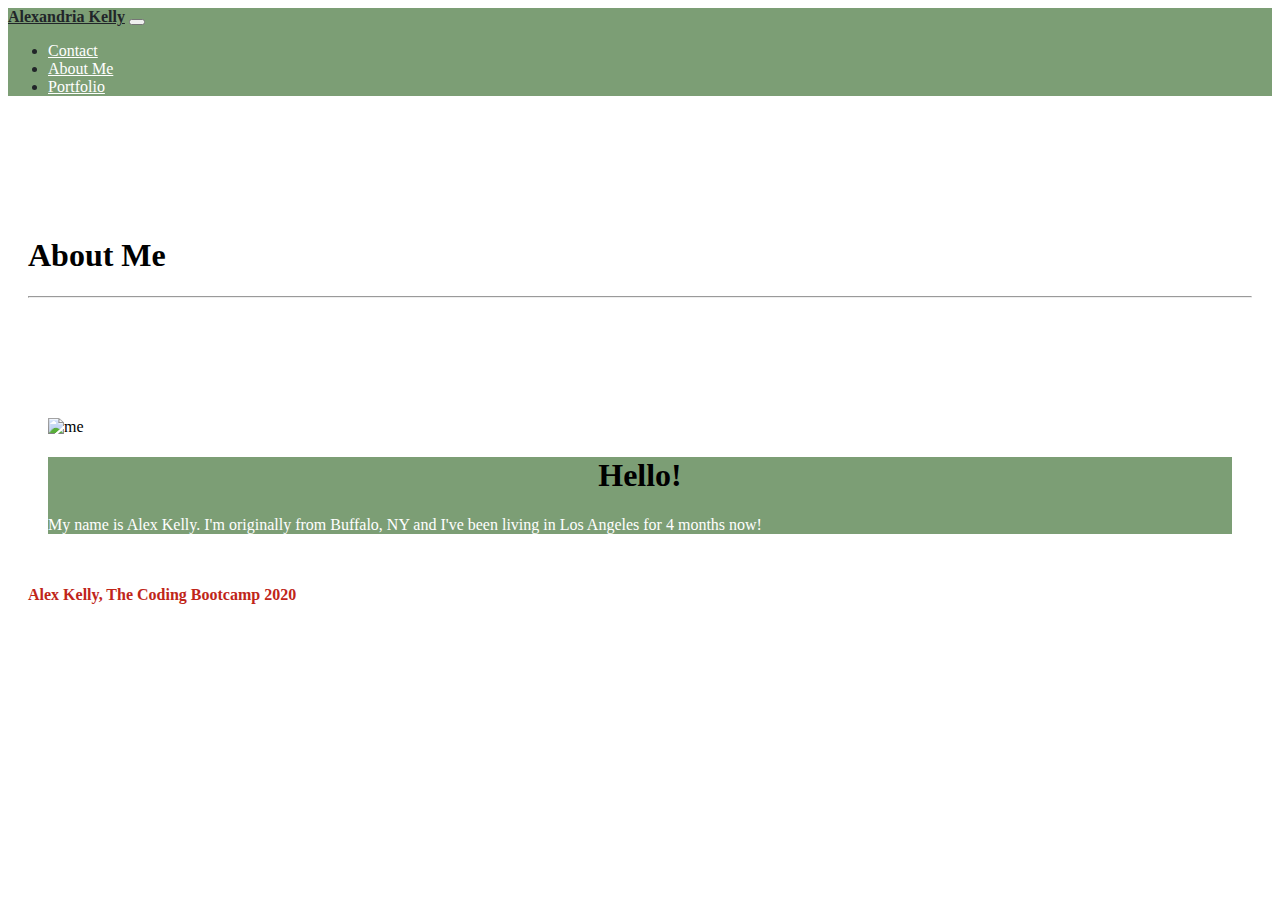
==== index.html @ 54f00468 "add files" ====
<!DOCTYPE html>
<html lang="en">
<head>
    <meta charset="UTF-8">
    <meta name="viewport" content="width=device-width, initial-scale=1.0">
    <link rel="stylesheet" href="https://cdn.jsdelivr.net/npm/bootstrap@4.5.3/dist/css/bootstrap.min.css" integrity="sha384-TX8t27EcRE3e/ihU7zmQxVncDAy5uIKz4rEkgIXeMed4M0jlfIDPvg6uqKI2xXr2" crossorigin="anonymous">
    <title>About</title>
    <link rel="icon" href="http://example.com/favicon.png">
</head>

<body>

<!--navbar-->

<!--navbar-->
<nav class="navbar navbar-expand-lg" style="color: #212529; background-color: #7c9e75;">
    <a class="navbar-brand" style="color:#212529;" href="#"><strong>Alexandria Kelly</strong></a>
    <button class="navbar-toggler" type="button" data-toggle="collapse" data-target="#navbarNavAltMarkup" aria-controls="navbarNavAltMarkup" aria-expanded="false" aria-label="Toggle navigation">
      <span class="navbar-toggler-icon"></span>
    </button>
    <div class="collapse navbar-collapse" id="navbarNavAltMarkup">
      <ul class="navbar-nav w-100 justify-content-end">
        
        <li class="nav-item">
          <a class="nav-link" style="color: white;" href="contact.html">Contact</a>
        </li>
        
        <li class="nav-item">
          <a class="nav-link active" style="color: white;" href="aboutme.html">About Me</a>
        </li>
  
        <li class="nav-item">
          <a class="nav-link" style="color: white;" href="portfolio.html">Portfolio</a>
        </li>
      </ul>
    </div>
  </nav>

<!--About Info-->

<div class="container about-me">
   
    <h1>About Me</h2>
    <hr>

    <div class="container about-me">
            
      <div class="row">
    
        <div class="col-md-6">
            <img src="https://scontent-lax3-1.xx.fbcdn.net/v/t1.0-9/68782889_10158616859962786_8058054865789648896_n.jpg?_nc_cat=109&ccb=2&_nc_sid=09cbfe&_nc_ohc=DVD4UZb9yLMAX8nepCE&_nc_ht=scontent-lax3-1.xx&oh=677cd662258f5cc0e9c9a326e473a39d&oe=5FBB3296" alt="me" width="500" height="500">
        </div>    
    
        <div class="col-md-6">  
            <div class="jumbotron" style="background-color: #7c9e75;">
                <h1 class="display-6" style="text-align: center;">Hello!</h1>
                <p class="lead" style="color: white;">My name is Alex Kelly. I'm originally from Buffalo, NY and I've been living in Los Angeles for 4 months now!</p>         
             </div>
        </div>
    </div>
</div>
    
<div class="footer">
    
    <div class="container" style="color:#c02519"">
        <p><strong>Alex Kelly, The Coding Bootcamp 2020</strong></p>
    </div>
    
</div> 
   
<style>
    body{
        background-image: url("https://images.unsplash.com/photo-1507646871303-331b8f659227?ixlib=rb-1.2.1&w=1000&q=80");
        background-size: cover;
    }
    
    .about-me {
        margin-top: 100px;
        padding: 20px;
    
    }

    .footer{
        position:sticky;
        bottom: 0;
        width: 100%;
        height: 60px;
    }

 </style>

<!--bootstrap code-->
<script src="https://code.jquery.com/jquery-3.5.1.slim.min.js" integrity="sha384-DfXdz2htPH0lsSSs5nCTpuj/zy4C+OGpamoFVy38MVBnE+IbbVYUew+OrCXaRkfj" crossorigin="anonymous"></script>
<script src="https://cdn.jsdelivr.net/npm/popper.js@1.16.1/dist/umd/popper.min.js" integrity="sha384-9/reFTGAW83EW2RDu2S0VKaIzap3H66lZH81PoYlFhbGU+6BZp6G7niu735Sk7lN" crossorigin="anonymous"></script>
<script src="https://cdn.jsdelivr.net/npm/bootstrap@4.5.3/dist/js/bootstrap.min.js" integrity="sha384-w1Q4orYjBQndcko6MimVbzY0tgp4pWB4lZ7lr30WKz0vr/aWKhXdBNmNb5D92v7s" crossorigin="anonymous"></script>

</body>

</html>
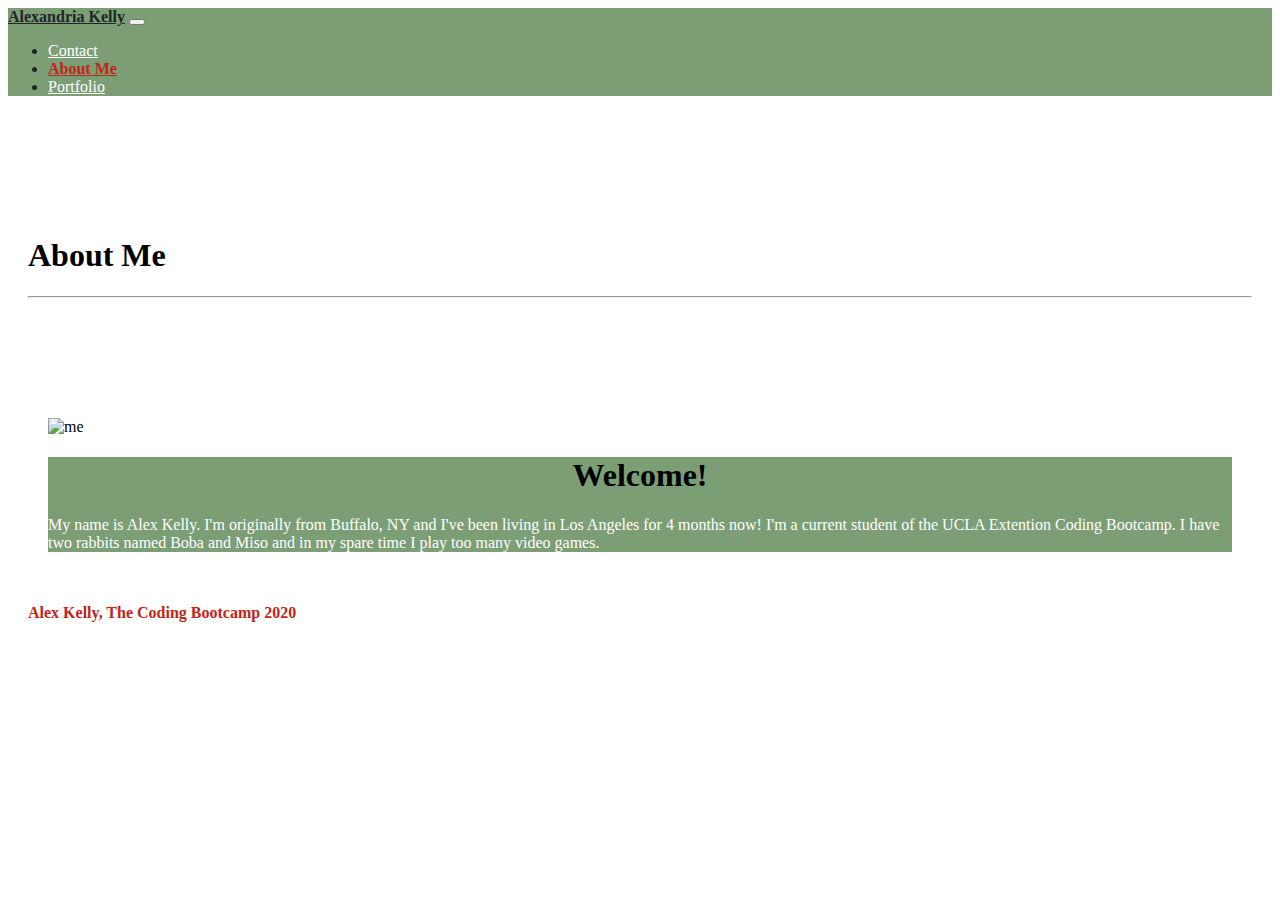
==== commit af7158ab: "cleaner code" ====
--- a/index.html
+++ b/index.html
@@ -12,7 +12,6 @@
 
 <!--navbar-->
 
-<!--navbar-->
 <nav class="navbar navbar-expand-lg" style="color: #212529; background-color: #7c9e75;">
     <a class="navbar-brand" style="color:#212529;" href="#"><strong>Alexandria Kelly</strong></a>
     <button class="navbar-toggler" type="button" data-toggle="collapse" data-target="#navbarNavAltMarkup" aria-controls="navbarNavAltMarkup" aria-expanded="false" aria-label="Toggle navigation">
@@ -26,7 +25,7 @@
         </li>
         
         <li class="nav-item">
-          <a class="nav-link active" style="color: white;" href="aboutme.html">About Me</a>
+          <a class="nav-link active" style="color: #c02519;" href="index.html"><strong>About Me</strong></a>
         </li>
   
         <li class="nav-item">
@@ -39,27 +38,35 @@
 <!--About Info-->
 
 <div class="container about-me">
+
+<!--Container Header-->
    
-    <h1>About Me</h2>
+    <h1>About Me</h1>
     <hr>
 
     <div class="container about-me">
             
       <div class="row">
+
+<!--Picture of Me-->
     
         <div class="col-md-6">
             <img src="https://scontent-lax3-1.xx.fbcdn.net/v/t1.0-9/68782889_10158616859962786_8058054865789648896_n.jpg?_nc_cat=109&ccb=2&_nc_sid=09cbfe&_nc_ohc=DVD4UZb9yLMAX8nepCE&_nc_ht=scontent-lax3-1.xx&oh=677cd662258f5cc0e9c9a326e473a39d&oe=5FBB3296" alt="me" width="500" height="500">
-        </div>    
-    
+        </div> 
+
+<!--Jumbotron About Box-->
+
         <div class="col-md-6">  
             <div class="jumbotron" style="background-color: #7c9e75;">
-                <h1 class="display-6" style="text-align: center;">Hello!</h1>
-                <p class="lead" style="color: white;">My name is Alex Kelly. I'm originally from Buffalo, NY and I've been living in Los Angeles for 4 months now!</p>         
+                <h1 class="display-6" style="text-align: center;">Welcome!</h1>
+                <p class="lead" style="color: white;">My name is Alex Kelly. I'm originally from Buffalo, NY and I've been living in Los Angeles for 4 months now! I'm a current student of the UCLA Extention Coding Bootcamp. I have two rabbits named Boba and Miso and in my spare time I play too many video games.</p>         
              </div>
         </div>
     </div>
 </div>
-    
+ 
+<!--Sticky Footer-->
+
 <div class="footer">
     
     <div class="container" style="color:#c02519"">
@@ -67,8 +74,11 @@
     </div>
     
 </div> 
+
+<!--Styles-->
    
 <style>
+  
     body{
         background-image: url("https://images.unsplash.com/photo-1507646871303-331b8f659227?ixlib=rb-1.2.1&w=1000&q=80");
         background-size: cover;
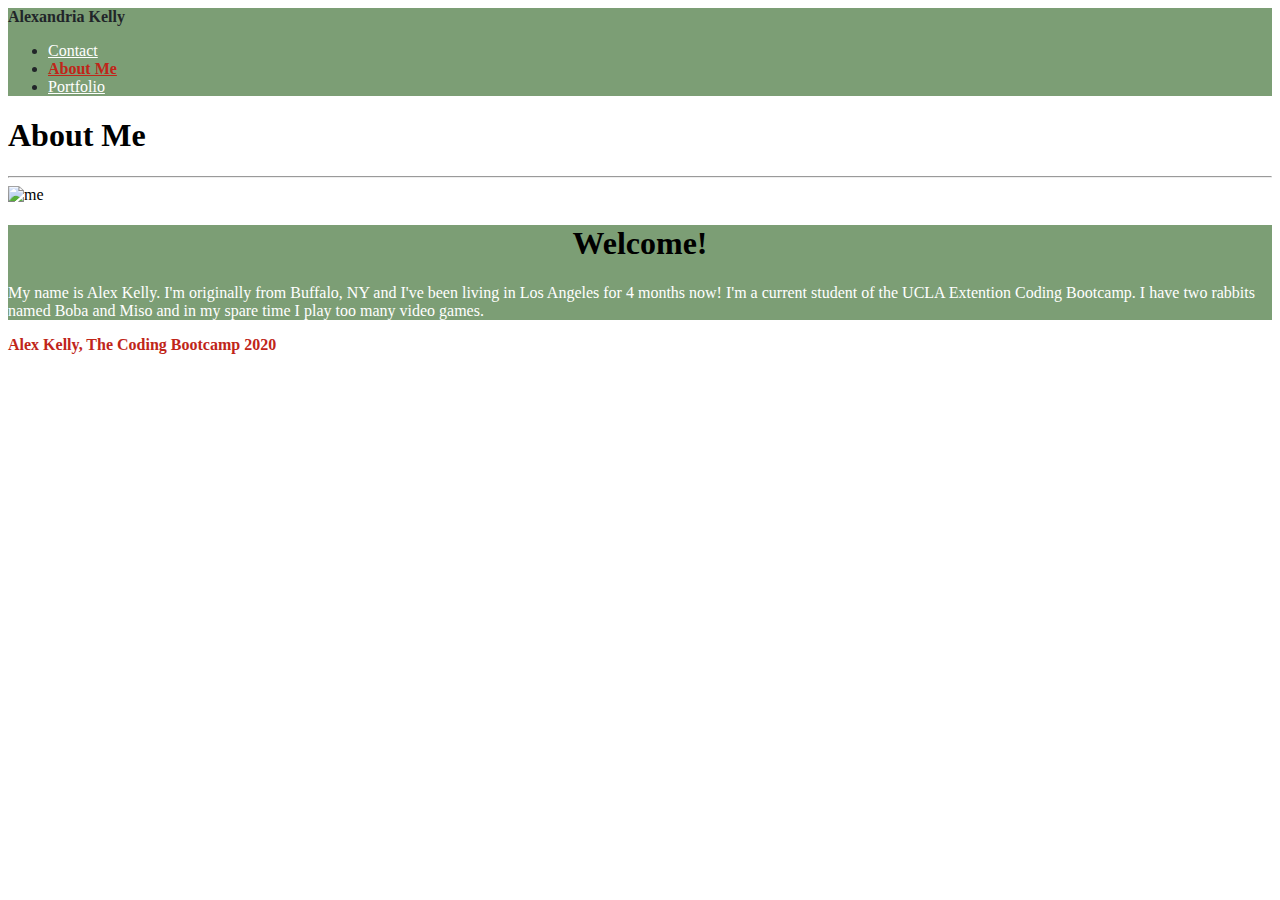
==== commit d3da6b94: "index edits for validation, missing div tag and extra quotation fix" ====
--- a/index.html
+++ b/index.html
@@ -1,57 +1,88 @@
 <!DOCTYPE html>
 <html lang="en">
 <head>
-    <meta charset="UTF-8">
-    <meta name="viewport" content="width=device-width, initial-scale=1.0">
-    <link rel="stylesheet" href="https://cdn.jsdelivr.net/npm/bootstrap@4.5.3/dist/css/bootstrap.min.css" integrity="sha384-TX8t27EcRE3e/ihU7zmQxVncDAy5uIKz4rEkgIXeMed4M0jlfIDPvg6uqKI2xXr2" crossorigin="anonymous">
-    <title>About</title>
-    <link rel="icon" href="http://example.com/favicon.png">
+
+  <title>About Me</title>
+  <meta charset="UTF-8">
+  <meta name="viewport" content="width=device-width, initial-scale=1.0">
+  <link rel="stylesheet" href="https://cdn.jsdelivr.net/npm/bootstrap@4.5.3/dist/css/bootstrap.min.css" integrity="sha384-TX8t27EcRE3e/ihU7zmQxVncDAy5uIKz4rEkgIXeMed4M0jlfIDPvg6uqKI2xXr2" crossorigin="anonymous">
+    
+<!--Bootstrap Script-->
+    
+  <script src="https://code.jquery.com/jquery-3.5.1.slim.min.js" integrity="sha384-DfXdz2htPH0lsSSs5nCTpuj/zy4C+OGpamoFVy38MVBnE+IbbVYUew+OrCXaRkfj" crossorigin="anonymous"></script>
+  <script src="https://cdn.jsdelivr.net/npm/popper.js@1.16.1/dist/umd/popper.min.js" integrity="sha384-9/reFTGAW83EW2RDu2S0VKaIzap3H66lZH81PoYlFhbGU+6BZp6G7niu735Sk7lN" crossorigin="anonymous"></script>
+  <script src="https://cdn.jsdelivr.net/npm/bootstrap@4.5.3/dist/js/bootstrap.min.js" integrity="sha384-w1Q4orYjBQndcko6MimVbzY0tgp4pWB4lZ7lr30WKz0vr/aWKhXdBNmNb5D92v7s" crossorigin="anonymous"></script> 
+
+
+
+<!--Styles-->
+   
+<style>
+
+  body{
+      background-image: url("https://images.unsplash.com/photo-1507646871303-331b8f659227?ixlib=rb-1.2.1&w=1000&q=80");
+      background-size: cover;
+  }
+  
+  .about-me {
+      margin-top: 100px;
+      padding: 20px;
+  
+  }
+
+  .footer{
+      position:sticky;
+      bottom: 0;
+      width: 100%;
+      height: 60px;
+  }
+
+</style>
 </head>
 
 <body>
 
 <!--navbar-->
 
-<nav class="navbar navbar-expand-lg" style="color: #212529; background-color: #7c9e75;">
-    <a class="navbar-brand" style="color:#212529;" href="#"><strong>Alexandria Kelly</strong></a>
-    <button class="navbar-toggler" type="button" data-toggle="collapse" data-target="#navbarNavAltMarkup" aria-controls="navbarNavAltMarkup" aria-expanded="false" aria-label="Toggle navigation">
-      <span class="navbar-toggler-icon"></span>
-    </button>
-    <div class="collapse navbar-collapse" id="navbarNavAltMarkup">
+  <nav class="navbar navbar-expand-lg" style="color: #212529; background-color: #7c9e75;">
+   
+    <a class="navbar-brand" style="color:#212529;"><strong>Alexandria Kelly</strong></a>
+      
       <ul class="navbar-nav w-100 justify-content-end">
         
-        <li class="nav-item">
+        <li>
           <a class="nav-link" style="color: white;" href="contact.html">Contact</a>
         </li>
         
-        <li class="nav-item">
+        <li>
           <a class="nav-link active" style="color: #c02519;" href="index.html"><strong>About Me</strong></a>
         </li>
   
-        <li class="nav-item">
+        <li>
           <a class="nav-link" style="color: white;" href="portfolio.html">Portfolio</a>
         </li>
+
       </ul>
-    </div>
+    
   </nav>
 
 <!--About Info-->
 
-<div class="container about-me">
+<div class="container" id="about-me">
 
 <!--Container Header-->
    
     <h1>About Me</h1>
     <hr>
 
-    <div class="container about-me">
+    <div class="container" id="about-me1">
             
       <div class="row">
 
 <!--Picture of Me-->
     
         <div class="col-md-6">
-            <img src="https://scontent-lax3-1.xx.fbcdn.net/v/t1.0-9/68782889_10158616859962786_8058054865789648896_n.jpg?_nc_cat=109&ccb=2&_nc_sid=09cbfe&_nc_ohc=DVD4UZb9yLMAX8nepCE&_nc_ht=scontent-lax3-1.xx&oh=677cd662258f5cc0e9c9a326e473a39d&oe=5FBB3296" alt="me" width="500" height="500">
+            <img src="https://scontent-lax3-1.xx.fbcdn.net/v/t1.0-9/68782889_10158616859962786_8058054865789648896_n.jpg?_nc_cat=109&ccb=2&_nc_sid=09cbfe&_nc_ohc=DVD4UZb9yLMAX8nepCE&_nc_ht=scontent-lax3-1.xx&oh=677cd662258f5cc0e9c9a326e473a39d&oe=5FBB3296" alt="me" style="max-width:100%;height:auto">
         </div> 
 
 <!--Jumbotron About Box-->
@@ -62,48 +93,19 @@
                 <p class="lead" style="color: white;">My name is Alex Kelly. I'm originally from Buffalo, NY and I've been living in Los Angeles for 4 months now! I'm a current student of the UCLA Extention Coding Bootcamp. I have two rabbits named Boba and Miso and in my spare time I play too many video games.</p>         
              </div>
         </div>
+      </div>
     </div>
 </div>
- 
 <!--Sticky Footer-->
 
 <div class="footer">
     
-    <div class="container" style="color:#c02519"">
+    <div class="container" style="color:#c02519">
         <p><strong>Alex Kelly, The Coding Bootcamp 2020</strong></p>
     </div>
     
 </div> 
 
-<!--Styles-->
-   
-<style>
-  
-    body{
-        background-image: url("https://images.unsplash.com/photo-1507646871303-331b8f659227?ixlib=rb-1.2.1&w=1000&q=80");
-        background-size: cover;
-    }
-    
-    .about-me {
-        margin-top: 100px;
-        padding: 20px;
-    
-    }
-
-    .footer{
-        position:sticky;
-        bottom: 0;
-        width: 100%;
-        height: 60px;
-    }
-
- </style>
-
-<!--bootstrap code-->
-<script src="https://code.jquery.com/jquery-3.5.1.slim.min.js" integrity="sha384-DfXdz2htPH0lsSSs5nCTpuj/zy4C+OGpamoFVy38MVBnE+IbbVYUew+OrCXaRkfj" crossorigin="anonymous"></script>
-<script src="https://cdn.jsdelivr.net/npm/popper.js@1.16.1/dist/umd/popper.min.js" integrity="sha384-9/reFTGAW83EW2RDu2S0VKaIzap3H66lZH81PoYlFhbGU+6BZp6G7niu735Sk7lN" crossorigin="anonymous"></script>
-<script src="https://cdn.jsdelivr.net/npm/bootstrap@4.5.3/dist/js/bootstrap.min.js" integrity="sha384-w1Q4orYjBQndcko6MimVbzY0tgp4pWB4lZ7lr30WKz0vr/aWKhXdBNmNb5D92v7s" crossorigin="anonymous"></script>
-
 </body>
 
 </html>